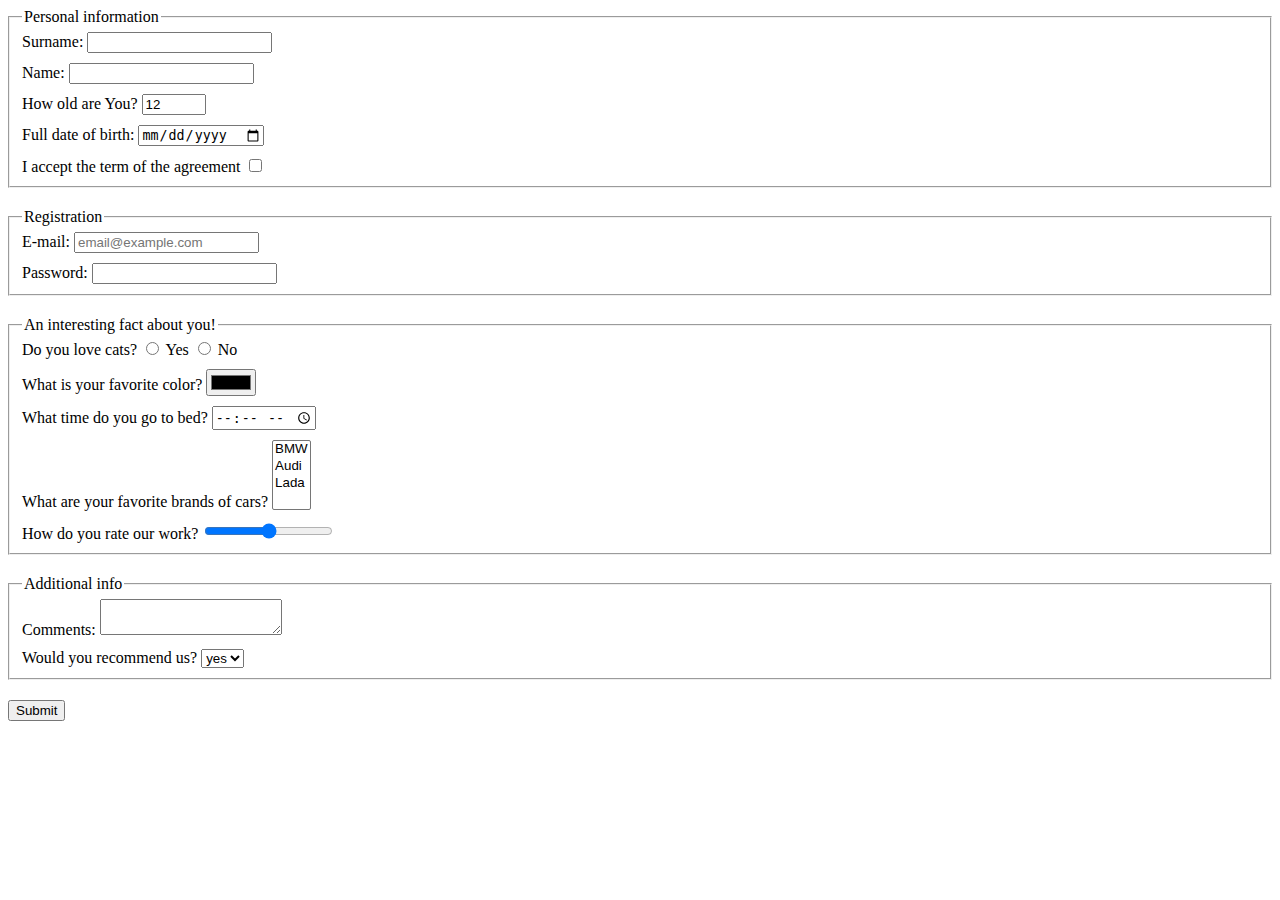
==== src/index.html @ 335a9a1a "Final commit" ====
<!doctype html>
<html lang="en">

  <head>
    <meta charset="UTF-8">
    <meta name="viewport" content="width=device-width, user-scalable=no, initial-scale=1.0, maximum-scale=1.0, minimum-scale=1.0">
    <meta http-equiv="X-UA-Compatible" content="ie=edge">
    <title>HTML Form</title>
    <link rel="stylesheet" href="./style.css">
  </head>

  <body>
    <script type="text/javascript" src="./main.js"></script>
    <form
     action="https://mate-academy-form-lesson.herokuapp.com/create-application"
     method="post"
     class="form">
      <fieldset class="fieldset">

        <legend>Personal information</legend>

        <label for="sname" class="form-field">
          Surname:
          <input
           type="text"
           name="surname"
           autocomplete="off"
           minlength="1"
           maxlength="40"
          >
        </label>

        <label for="lname" class="form-field">
          Name:
          <input
           type="text"
           name="nameUser"
           autocomplete="off"
           required
          >
        </label>

        <label for="years" class="form-field">
          How old are You?
          <input
           type="number"
           name="userUser"
           min="1"
           max="100"
           value="12"
          >
        </label>

        <label for="birthday" class="form-field">
          Full date of birth:
          <input type="date" name="birthday">
        </label>

        <label class="form-field">
          I accept the term of the agreement
          <input
           type="checkbox"
           name="checking"
          >
        </label>

      </fieldset>

      <fieldset class="fieldset">

        <legend>Registration</legend>

        <label for="email" class="form-field">

          E-mail:
          <input
           type="email"
           name="mailUser"
           placeholder="email@example.com"
          >

        </label>

        <label for="password" class="form-field">
          Password:
          <input
           type="password"
           name="passwordUser"
          >
        </label>

      </fieldset>

      <fieldset class="fieldset">

        <legend>An interesting fact about you!</legend>

        <label for="qstAboutCat" class="form-field">

          Do you love cats?
          <input type="radio" name="chooseY">
          Yes
          <input type="radio" name="chooseN">
          No

        </label>

        <label for="color" class="form-field">

          What is your favorite color?
          <input type="color" name="colorChose">

        </label>

        <label for="time" class="form-field">

          What time do you go to bed?
          <input type="time" name="time">

        </label>

        <label for="cars" class="form-field">

          What are your favorite brands of cars?

          <select name="cars" multiple>

            <option value="BMW">BMW</option>
            <option value="Audi">Audi</option>
            <option value="Lada">Lada</option>

          </select>

        </label>

        <label for="range" class="form-field">

          How do you rate our work?
          <input type="range" name="range">

        </label>

      </fieldset>

      <fieldset class="fieldset">

        <legend>Additional info</legend>

        <label for="comment" class="form-field">

          Comments:

          <textarea
           name="comment"
           cols="20"
           rows="2">
          </textarea>

        </label>

        <label for="recommend" class="form-field">

          Would you recommend us?

          <select name="chooseYesOrNo">

            <option value="yes">yes</option>
            <option value="no">no</option>

          </select>

        </label>

      </fieldset>

      <button type="submit">Submit</button>

    </form>

  </body>

</html>
---- src/style.css ----
.form-field {
  display: block;
  margin: 10px 0 0;
}

.fieldset {
  margin: 20px 0;
}

.fieldset:first-child {
  margin-top: 0;
}

.form-field:first-of-type {
  margin-top: 0;
}
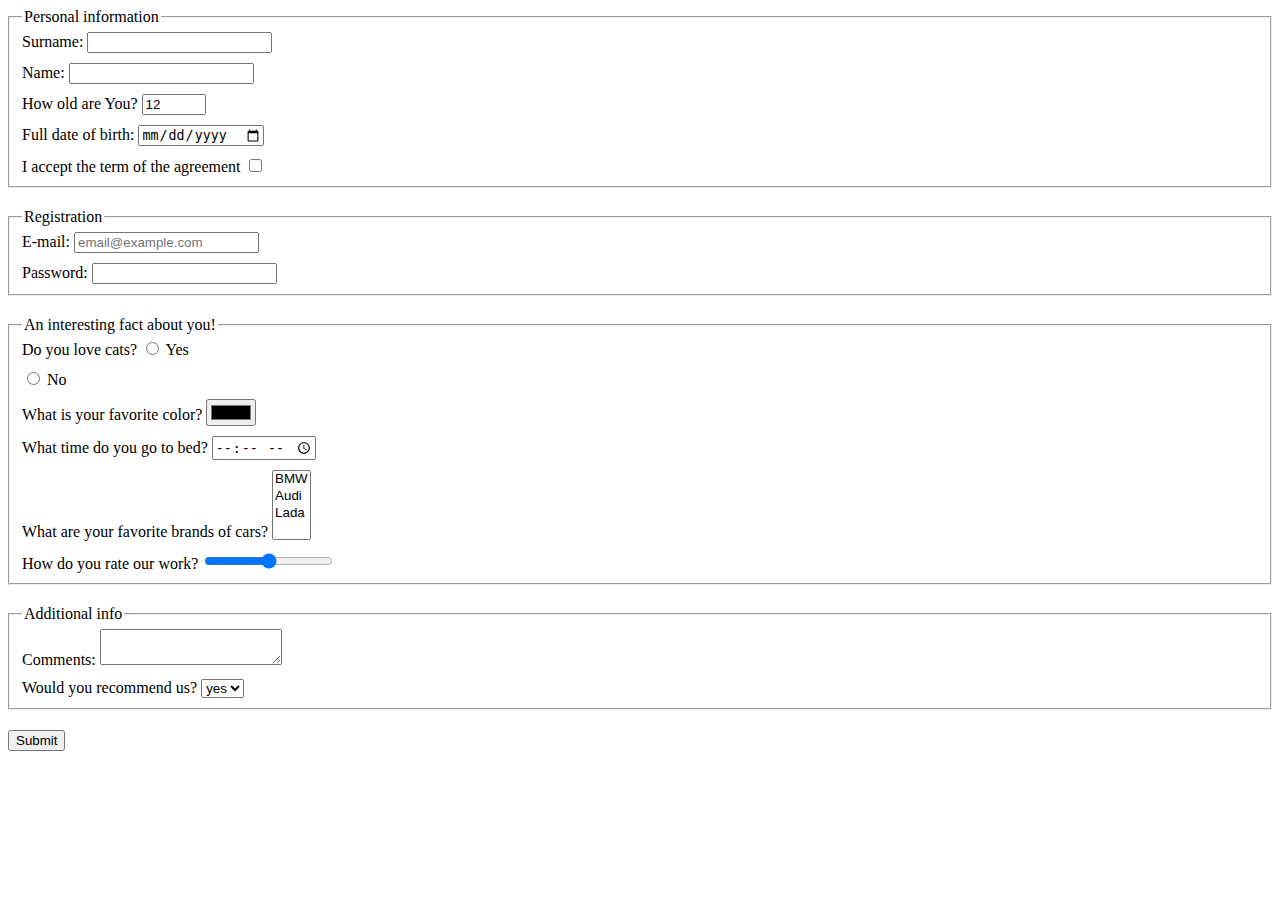
==== commit 3fb45c9f: "edit mistake but nit all" ====
--- a/src/index.html
+++ b/src/index.html
@@ -12,46 +12,45 @@
   <body>
     <script type="text/javascript" src="./main.js"></script>
     <form
-     action="https://mate-academy-form-lesson.herokuapp.com/create-application"
-     method="post"
-     class="form">
+      action="https://mate-academy-form-lesson.herokuapp.com/create-application"
+      method="post"
+      class="form"
+    >
       <fieldset class="fieldset">
-
         <legend>Personal information</legend>
-
-        <label for="sname" class="form-field">
+        <label class="form-field">
           Surname:
           <input
-           type="text"
-           name="surname"
-           autocomplete="off"
-           minlength="1"
-           maxlength="40"
+            type="text"
+            name="surname"
+            autocomplete="off"
+            minlength="1"
+            maxlength="40"
           >
         </label>
 
-        <label for="lname" class="form-field">
+        <label class="form-field">
           Name:
           <input
-           type="text"
-           name="nameUser"
-           autocomplete="off"
-           required
+            type="text"
+            name="userName"
+            autocomplete="off"
+            required
           >
         </label>
 
-        <label for="years" class="form-field">
+        <label class="form-field">
           How old are You?
           <input
-           type="number"
-           name="userUser"
-           min="1"
-           max="100"
-           value="12"
+            type="number"
+            name="userUser"
+            min="1"
+            max="100"
+            value="12"
           >
         </label>
 
-        <label for="birthday" class="form-field">
+        <label class="form-field">
           Full date of birth:
           <input type="date" name="birthday">
         </label>
@@ -59,124 +58,97 @@
         <label class="form-field">
           I accept the term of the agreement
           <input
-           type="checkbox"
-           name="checking"
+            type="checkbox"
+            name="checking"
+          >
+        </label>
+      </fieldset>
+
+      <fieldset class="fieldset">
+        <legend>Registration</legend>
+        <label class="form-field">
+          E-mail:
+          <input
+            type="email"
+            name="mailUser"
+            placeholder="email@example.com"
           >
         </label>
 
+        <label class="form-field">
+          Password:
+          <input
+            type="password"
+            name="passwordUser"
+          >
+        </label>
       </fieldset>
 
       <fieldset class="fieldset">
-
-        <legend>Registration</legend>
-
-        <label for="email" class="form-field">
-
-          E-mail:
+        <legend>An interesting fact about you!</legend>
+        <label class="form-field">
+          Do you love cats?
           <input
-           type="email"
-           name="mailUser"
-           placeholder="email@example.com"
-          >
-
+            type="radio"
+            name="chooseY"
+            value="Yes">
+          Yes
         </label>
 
-        <label for="password" class="form-field">
-          Password:
+        <label class="form-field">
           <input
-           type="password"
-           name="passwordUser"
-          >
+            type="radio"
+            name="chooseN"
+            value="No">
+          No
         </label>
 
+        <label class="form-field">
+          What is your favorite color?
+          <input type="color" name="colorChose">
+        </label>
+
+        <label class="form-field">
+          What time do you go to bed?
+          <input type="time" name="time">
+        </label>
+
+        <label class="form-field">
+          What are your favorite brands of cars?
+          <select name="cars" multiple>
+            <option value="BMW">BMW</option>
+            <option value="Audi">Audi</option>
+            <option value="Lada">Lada</option>
+          </select>
+        </label>
+
+        <label class="form-field">
+          How do you rate our work?
+          <input type="range" name="range">
+        </label>
       </fieldset>
 
       <fieldset class="fieldset">
-
-        <legend>An interesting fact about you!</legend>
-
-        <label for="qstAboutCat" class="form-field">
-
-          Do you love cats?
-          <input type="radio" name="chooseY">
-          Yes
-          <input type="radio" name="chooseN">
-          No
-
+        <legend>Additional info</legend>
+        <label class="form-field">
+          Comments:
+          <textarea
+            name="comment"
+            cols="20"
+            rows="2">
+          </textarea>
         </label>
 
-        <label for="color" class="form-field">
-
-          What is your favorite color?
-          <input type="color" name="colorChose">
-
-        </label>
-
-        <label for="time" class="form-field">
-
-          What time do you go to bed?
-          <input type="time" name="time">
-
-        </label>
-
-        <label for="cars" class="form-field">
-
-          What are your favorite brands of cars?
-
-          <select name="cars" multiple>
-
-            <option value="BMW">BMW</option>
-            <option value="Audi">Audi</option>
-            <option value="Lada">Lada</option>
-
-          </select>
-
-        </label>
-
-        <label for="range" class="form-field">
-
-          How do you rate our work?
-          <input type="range" name="range">
-
-        </label>
-
-      </fieldset>
-
-      <fieldset class="fieldset">
-
-        <legend>Additional info</legend>
-
-        <label for="comment" class="form-field">
-
-          Comments:
-
-          <textarea
-           name="comment"
-           cols="20"
-           rows="2">
-          </textarea>
-
-        </label>
-
-        <label for="recommend" class="form-field">
-
+        <label class="form-field">
           Would you recommend us?
-
           <select name="chooseYesOrNo">
-
             <option value="yes">yes</option>
             <option value="no">no</option>
-
           </select>
-
         </label>
-
       </fieldset>
 
       <button type="submit">Submit</button>
-
     </form>
-
   </body>
-
 </html>
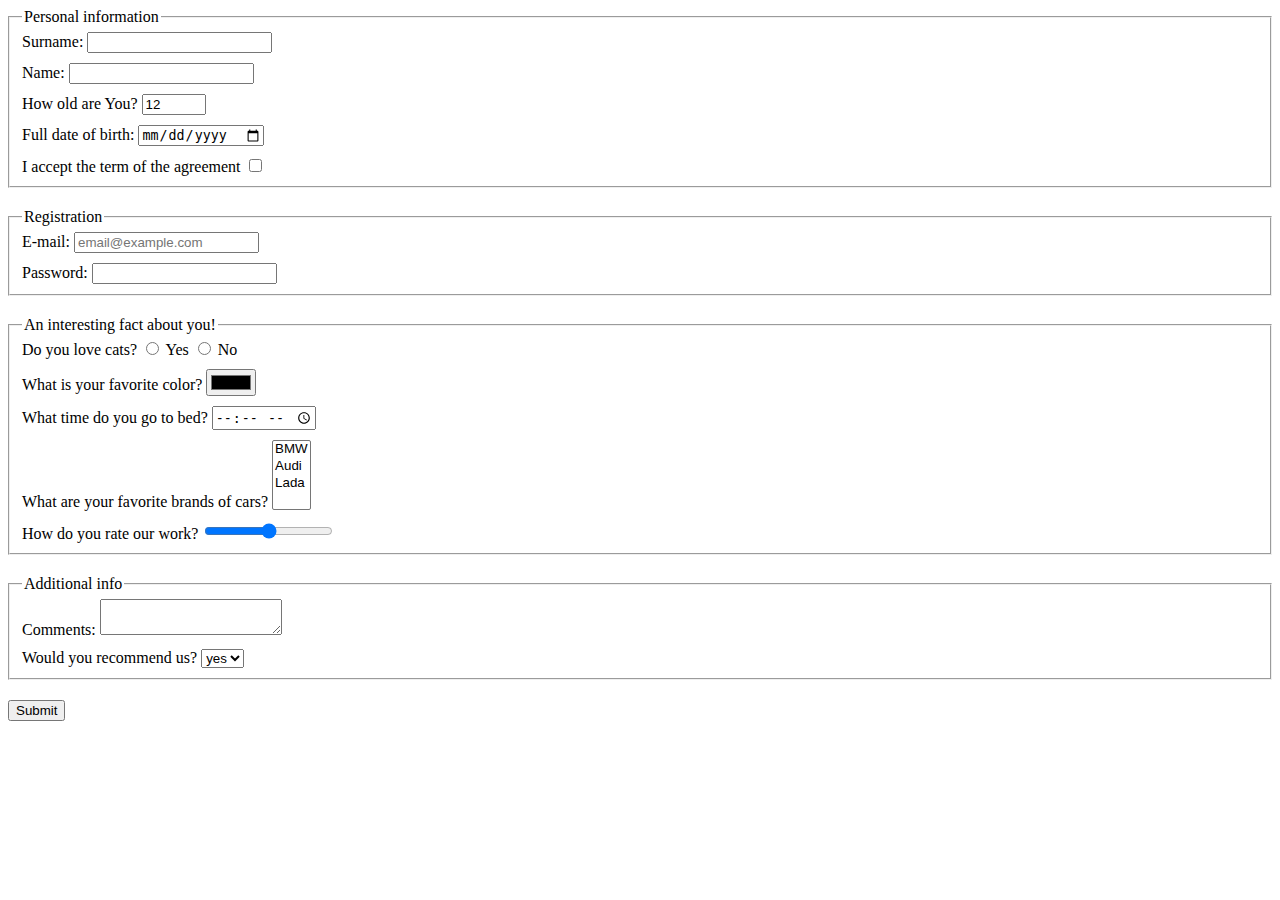
==== commit e81c674e: "edit mistake done" ====
--- a/src/index.html
+++ b/src/index.html
@@ -86,7 +86,7 @@
 
       <fieldset class="fieldset">
         <legend>An interesting fact about you!</legend>
-        <label class="form-field">
+        <label>
           Do you love cats?
           <input
             type="radio"
@@ -95,7 +95,7 @@
           Yes
         </label>
 
-        <label class="form-field">
+        <label>
           <input
             type="radio"
             name="chooseN"
